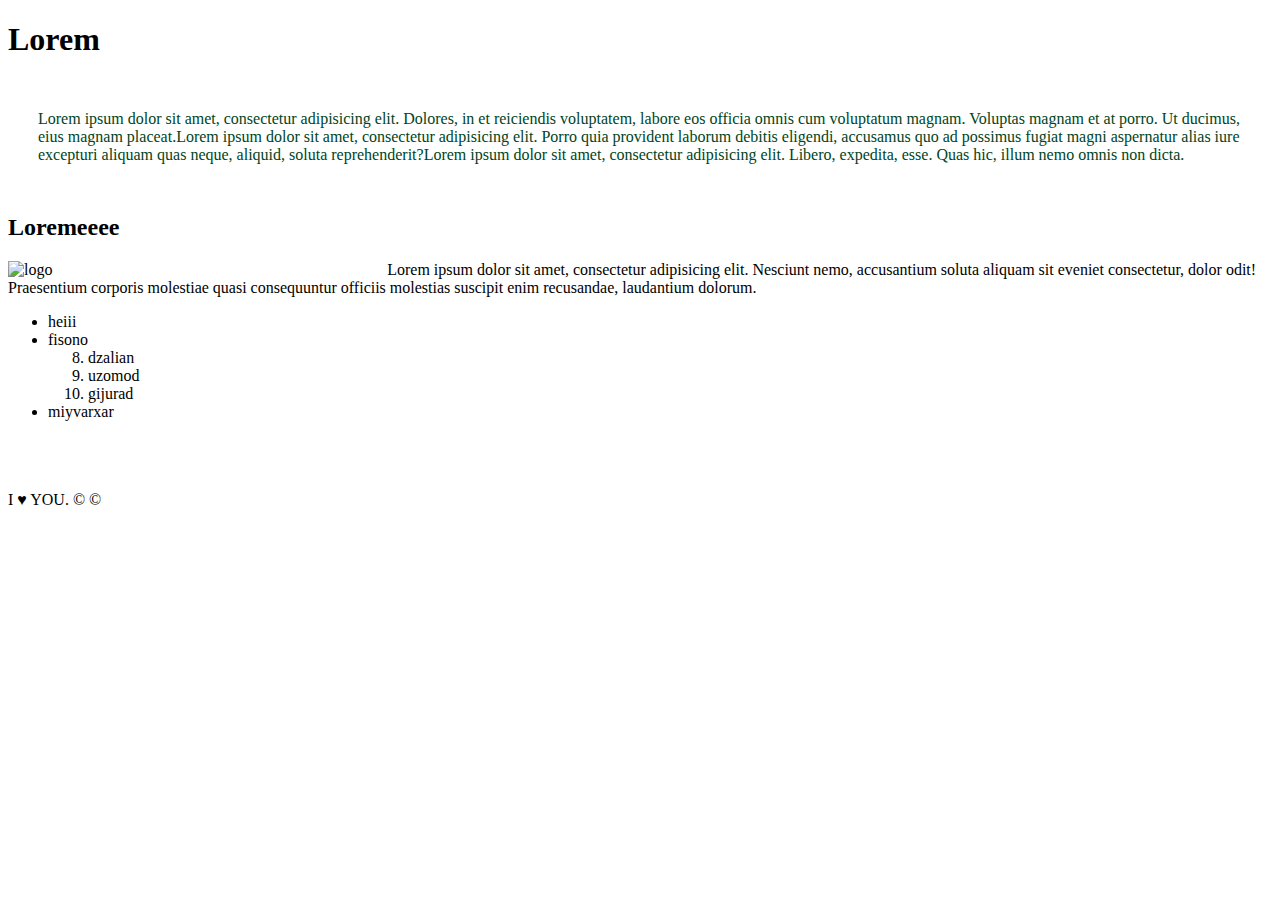
==== index.html @ e8fddfb2 "Remove long texts" ====
<!doctype html>
<html> 
<head>
	<meta charset="utf-8">
	<title>Bani</title>
	<!-- EXTERNAL -->
	<link href="css/style.css" rel="stylesheet">
	
	<!-- INTERNAL -->
	<style>
		p.ss {
			color: green;
		}
	</style>

</head>
<body>
	<!-- INLINE -->
	<h1>Lorem</h1>
	<p style="color: #042; padding: 30px">
		Lorem ipsum dolor sit amet, consectetur adipisicing elit. Dolores, in et reiciendis voluptatem, labore eos officia omnis cum voluptatum magnam. Voluptas magnam et at porro. Ut ducimus, eius magnam placeat.Lorem ipsum dolor sit amet, consectetur adipisicing elit. Porro quia provident laborum debitis eligendi, accusamus quo ad possimus fugiat magni aspernatur alias iure excepturi aliquam quas neque, aliquid, soluta reprehenderit?Lorem ipsum dolor sit amet, consectetur adipisicing elit. Libero, expedita, esse. Quas hic, illum nemo omnis non dicta.
	</p>
	<h2>Loremeeee</h2>
	<img src="http://www.w3schools.com/images/w3logotest2.png" alt="logo" width="30%" align="left">
	<p>Lorem ipsum dolor sit amet, consectetur adipisicing elit. Nesciunt nemo, accusantium soluta aliquam sit eveniet consectetur, dolor odit! Praesentium corporis molestiae quasi consequuntur officiis molestias suscipit enim recusandae, laudantium dolorum.</p>
	<ul>
		<li>heiii</li>
		<li>fisono
				<ol start="8">
					<li>dzalian</li>
					<li>uzomod</li>
					<li>gijurad</li>
				</ol> 
		</li>
		<li>miyvarxar</li>
	</ul>
	<br>
	<br>
	<br>
	I &hearts; YOU. &#169; &copy;



</body>
</html>
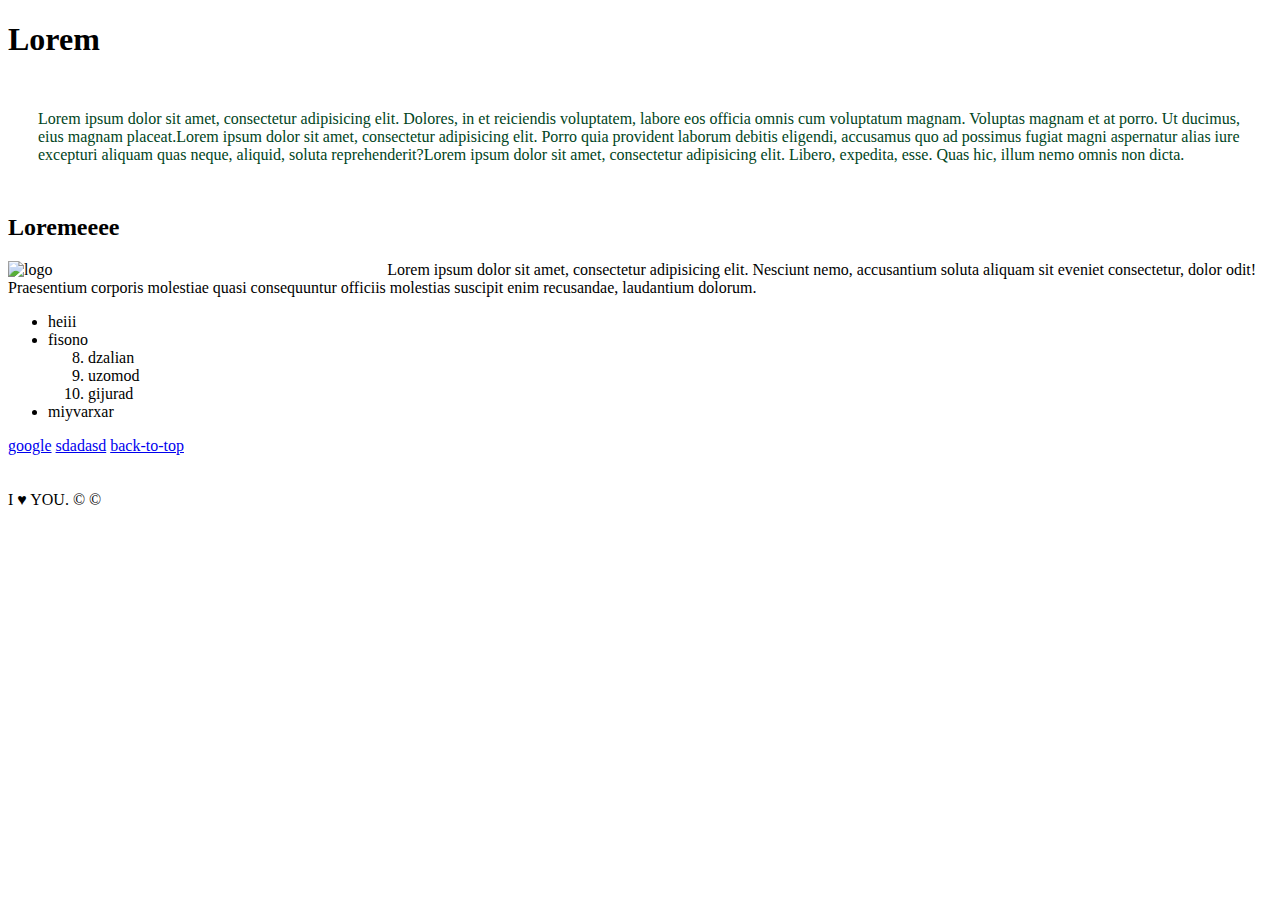
==== commit 962e3e79: "Add links" ====
--- a/index.html
+++ b/index.html
@@ -16,7 +16,7 @@
 </head>
 <body>
 	<!-- INLINE -->
-	<h1>Lorem</h1>
+	<h1 id="h1">Lorem</h1>
 	<p style="color: #042; padding: 30px">
 		Lorem ipsum dolor sit amet, consectetur adipisicing elit. Dolores, in et reiciendis voluptatem, labore eos officia omnis cum voluptatum magnam. Voluptas magnam et at porro. Ut ducimus, eius magnam placeat.Lorem ipsum dolor sit amet, consectetur adipisicing elit. Porro quia provident laborum debitis eligendi, accusamus quo ad possimus fugiat magni aspernatur alias iure excepturi aliquam quas neque, aliquid, soluta reprehenderit?Lorem ipsum dolor sit amet, consectetur adipisicing elit. Libero, expedita, esse. Quas hic, illum nemo omnis non dicta.
 	</p>
@@ -34,6 +34,9 @@
 		</li>
 		<li>miyvarxar</li>
 	</ul>
+	<a href="http://google.com" target="_blank">google</a>
+	<a href="about.html">sdadasd</a>
+	<a href="#h1">back-to-top</a>
 	<br>
 	<br>
 	<br>
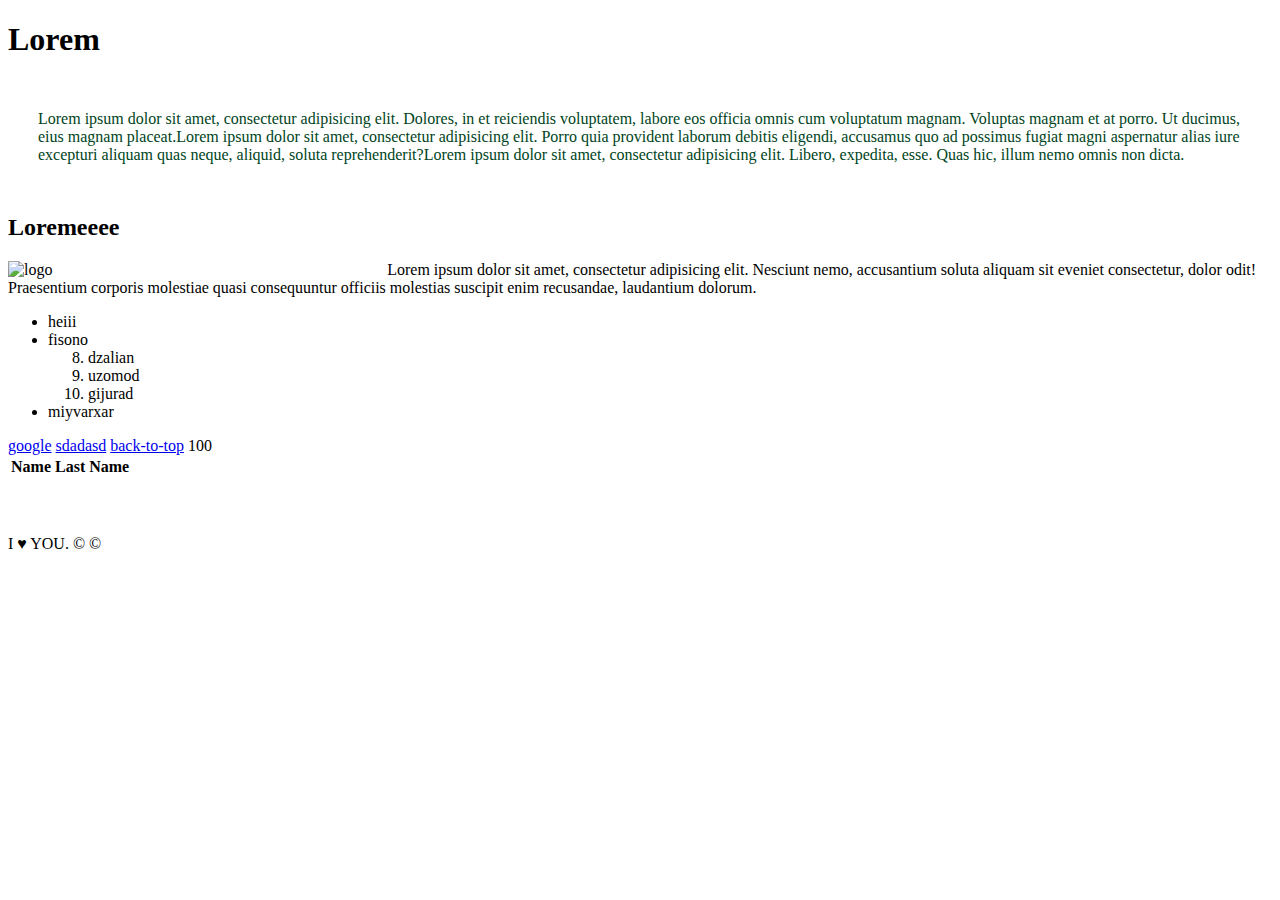
==== commit 799d7c0a: "Add basic table" ====
--- a/index.html
+++ b/index.html
@@ -37,6 +37,18 @@
 	<a href="http://google.com" target="_blank">google</a>
 	<a href="about.html">sdadasd</a>
 	<a href="#h1">back-to-top</a>
+	<table>
+		<tr> 
+			<th>Name</th>
+			<th>Last Name</th>
+			<th></th>
+
+		</tr>
+		<tr>
+			100
+		</tr>
+	</table>
+
 	<br>
 	<br>
 	<br>
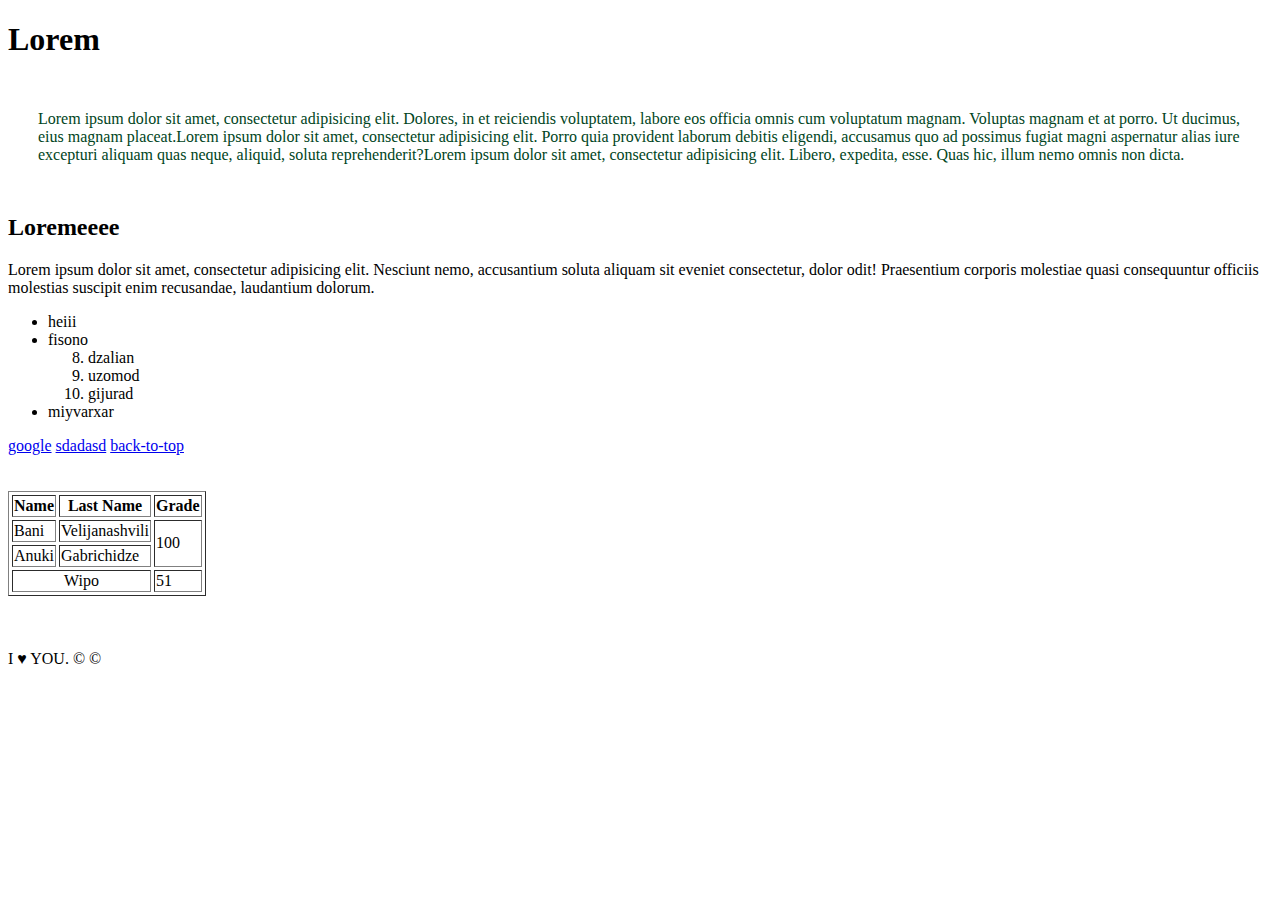
==== commit f3a3a650: "Create table" ====
--- a/index.html
+++ b/index.html
@@ -21,7 +21,7 @@
 		Lorem ipsum dolor sit amet, consectetur adipisicing elit. Dolores, in et reiciendis voluptatem, labore eos officia omnis cum voluptatum magnam. Voluptas magnam et at porro. Ut ducimus, eius magnam placeat.Lorem ipsum dolor sit amet, consectetur adipisicing elit. Porro quia provident laborum debitis eligendi, accusamus quo ad possimus fugiat magni aspernatur alias iure excepturi aliquam quas neque, aliquid, soluta reprehenderit?Lorem ipsum dolor sit amet, consectetur adipisicing elit. Libero, expedita, esse. Quas hic, illum nemo omnis non dicta.
 	</p>
 	<h2>Loremeeee</h2>
-	<img src="http://www.w3schools.com/images/w3logotest2.png" alt="logo" width="30%" align="left">
+	<!-- <img src="http://www.w3schools.com/images/w3logotest2.png" alt="logo" width="30%" align="left"> -->
 	<p>Lorem ipsum dolor sit amet, consectetur adipisicing elit. Nesciunt nemo, accusantium soluta aliquam sit eveniet consectetur, dolor odit! Praesentium corporis molestiae quasi consequuntur officiis molestias suscipit enim recusandae, laudantium dolorum.</p>
 	<ul>
 		<li>heiii</li>
@@ -37,15 +37,27 @@
 	<a href="http://google.com" target="_blank">google</a>
 	<a href="about.html">sdadasd</a>
 	<a href="#h1">back-to-top</a>
-	<table>
-		<tr> 
+	<br>
+	<br>
+	<br>
+	<table border="1" cellspacing="3">
+		<tr>
 			<th>Name</th>
 			<th>Last Name</th>
-			<th></th>
-
+			<th>Grade</th>
 		</tr>
 		<tr>
-			100
+			<td>Bani</td>
+			<td>Velijanashvili</td>
+			<td rowspan="2">100</td>
+		</tr>
+		<tr>
+			<td>Anuki</td>
+			<td>Gabrichidze</td>
+		</tr>
+		<tr>
+			<td colspan="2" align="center">Wipo</td>
+			<td>51</td>
 		</tr>
 	</table>
 
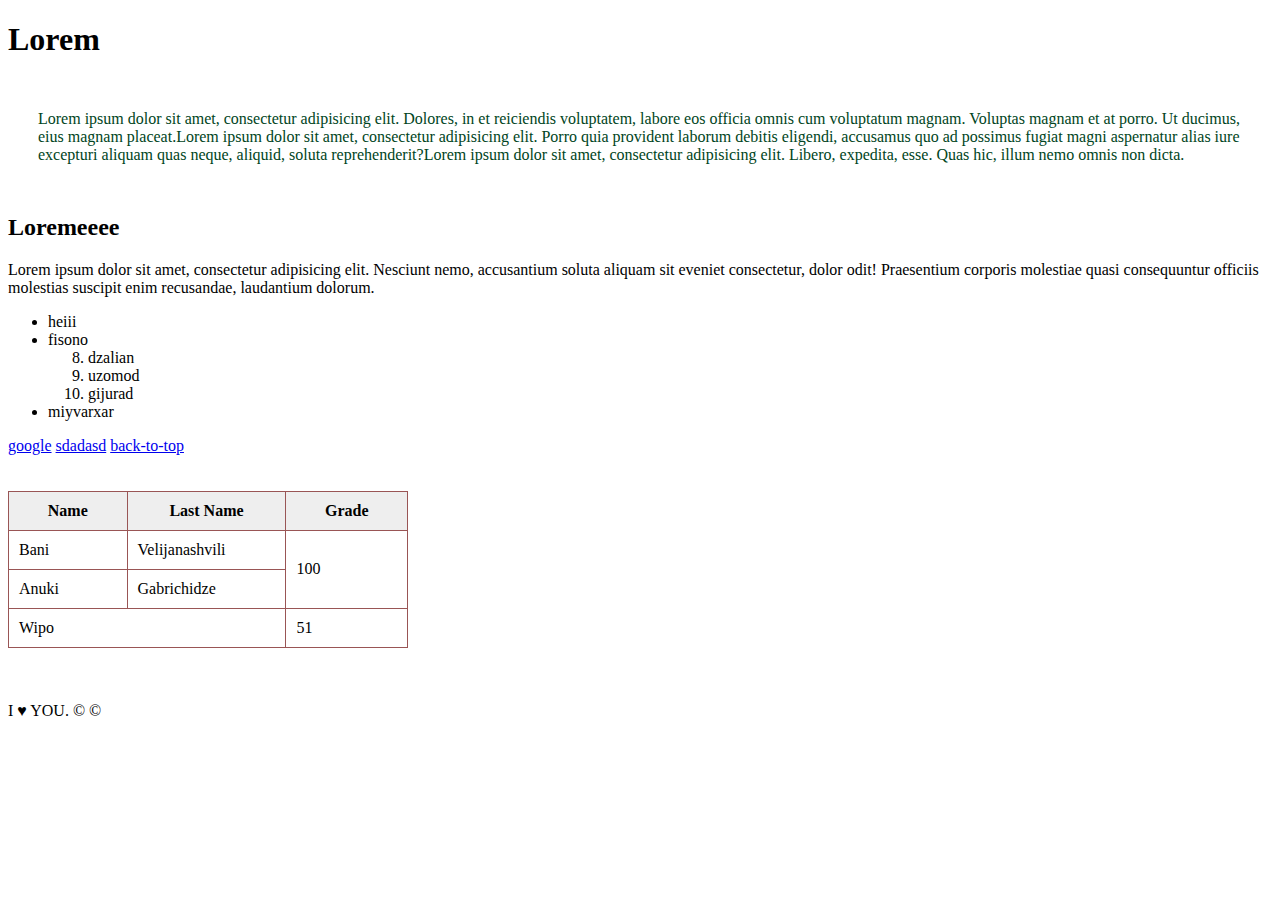
==== commit 00a96190: "Style for tables" ====
--- a/index.html
+++ b/index.html
@@ -40,7 +40,7 @@
 	<br>
 	<br>
 	<br>
-	<table border="1" cellspacing="3">
+	<table>
 		<tr>
 			<th>Name</th>
 			<th>Last Name</th>
@@ -56,7 +56,7 @@
 			<td>Gabrichidze</td>
 		</tr>
 		<tr>
-			<td colspan="2" align="center">Wipo</td>
+			<td colspan="2">Wipo</td>
 			<td>51</td>
 		</tr>
 	</table>
--- a/css/style.css
+++ b/css/style.css
@@ -0,0 +1,14 @@
+table, table td, table th {
+	border: 1px solid #955;
+	border-collapse: collapse;
+	width: 400px;
+}
+table tr {
+	margin: 0;
+}
+table td, table th {
+	padding: 10px;
+}
+table th {
+	background-color:#eee;
+}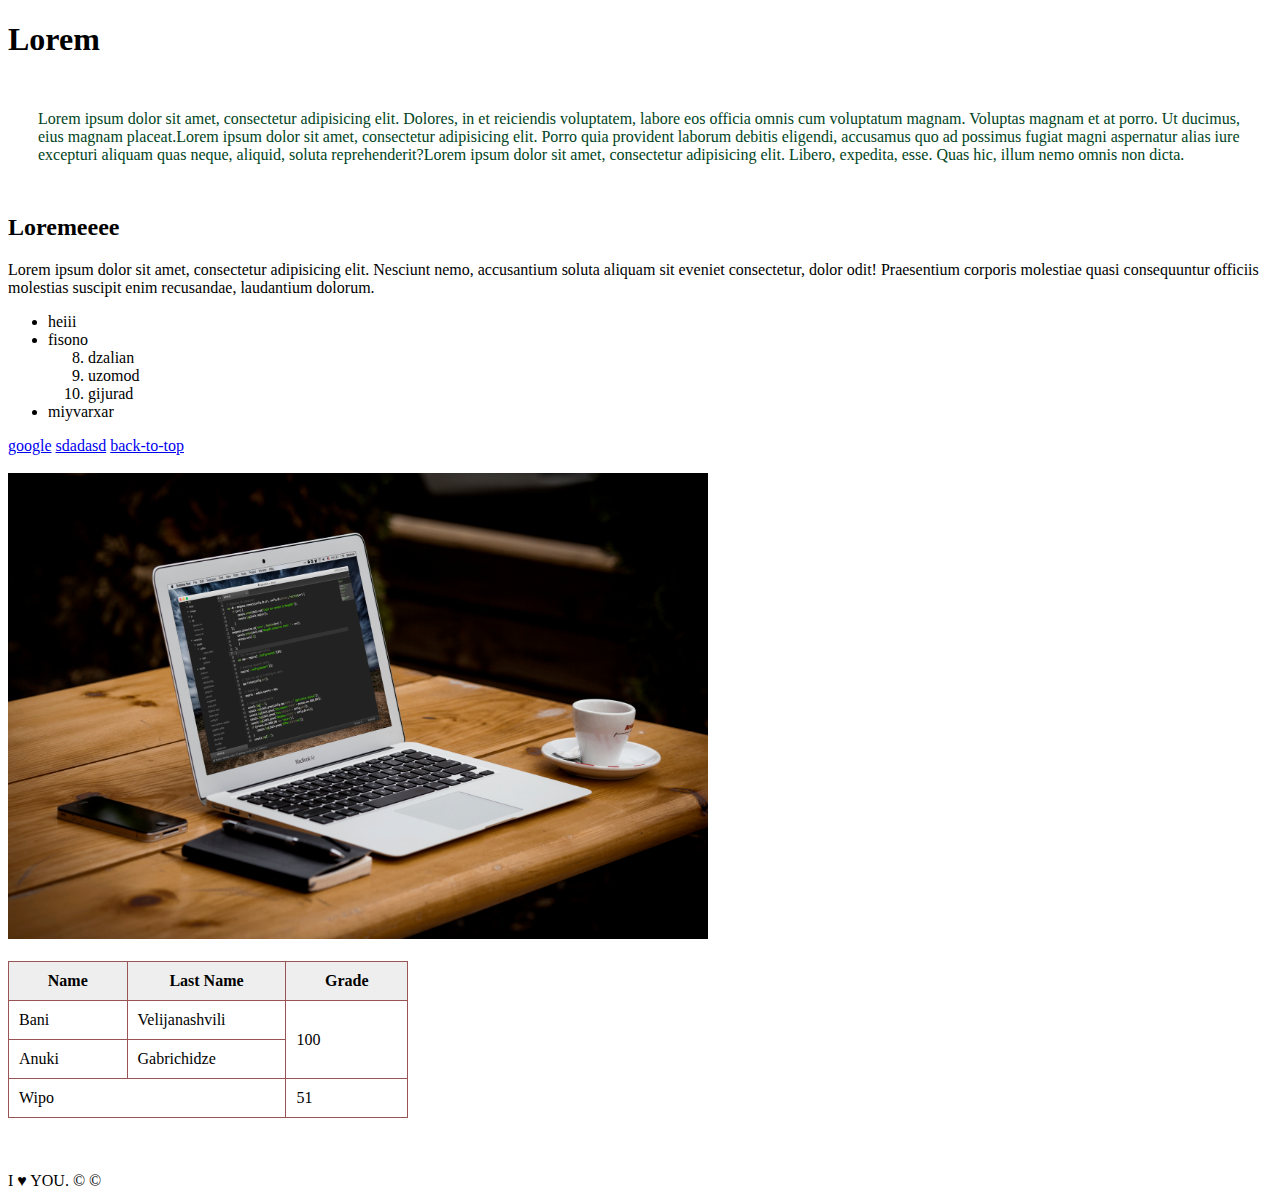
==== commit 8103188a: "#1 simple image" ====
--- a/index.html
+++ b/index.html
@@ -39,6 +39,8 @@
 	<a href="#h1">back-to-top</a>
 	<br>
 	<br>
+	<img class="preview round" src="images/macbook.jpg"/>
+	<br>
 	<br>
 	<table>
 		<tr>
@@ -68,5 +70,6 @@
 
 
 
+
 </body>
 </html>
--- a/css/style.css
+++ b/css/style.css
@@ -11,4 +11,8 @@
 }
 table th {
 	background-color:#eee;
-}+}
+.preview {
+	width:100%;
+	max-width:700px;
+}
